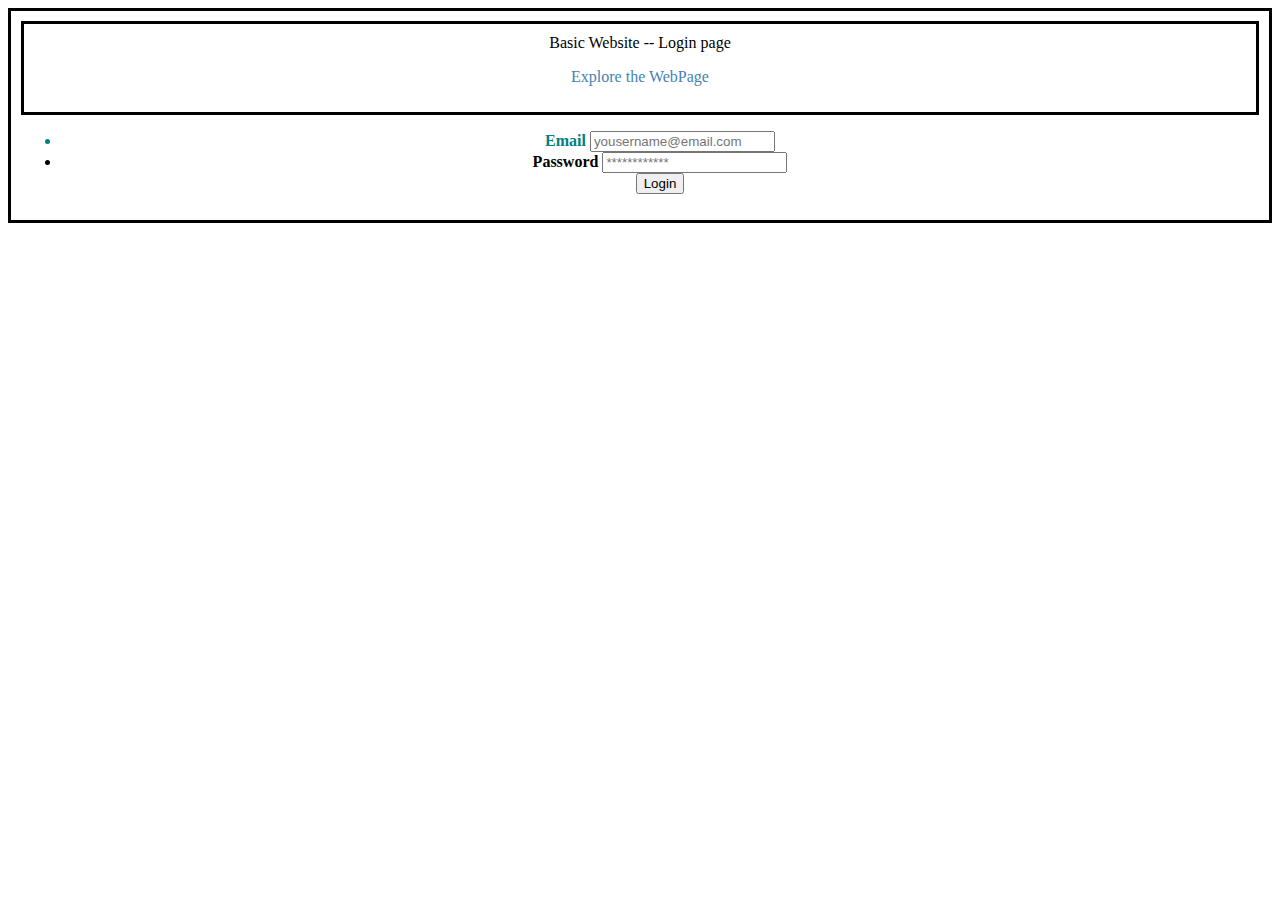
==== index.html @ 74acf4e6 "Update index.html" ====
<!DOCTYPE >
<html>
<head>
    <link rel="stylesheet" href="style.css">
    <script src="script.js"></script>
    <link rel="stylesheet" href="https://cdn.jsdelivr.net/npm/bootstrap@4.5.3/dist/css/bootstrap.min.css" integrity="sha384-TX8t27EcRE3e/ihU7zmQxVncDAy5uIKz4rEkgIXeMed4M0jlfIDPvg6uqKI2xXr2" crossorigin="anonymous">

</head>
<body>
    
    <title>Ecommerce</title>
    <div class="container d-flex flex-row justify-content-center m-2" ">
        <div class="container d-flex flex-column justify-content-center  col-6 " style="background-image:url('https://wallpapers.com/images/hd/code-letters-screen-blur-colorful-lettering-words-u41p6qb0do0rab18.webp');>
           <h1 class="main-header" style="color:Teal;">Basic Website -- Login page</h1>
           <p style="color: steelblue;">Explore the WebPage</p>
        </div>
        <div>
            <div class="input-container d-flex flex-column justify-content-center p-3 ml-5 mr-5 text-center col-10 shadow">
                <form onsubmit="login(this)">
                <ul>
                    <div class="p-3 m-2">
                    <li style="font-weight: bold; color:Teal;">Email
                        <input type="email" placeholder="yousername@email.com" id="InputElement">
                    </li>
                    </div>
                    <div class="m-2 p-3">
                    <li style="font-weight: bold;">Password
                        <input type="password" placeholder="************">
                    </li>
                    </div>
                    <div class="m-3 d-flex flex-row justify-content-center">
                    
                        <button class="btn btn-info" type="submit" onclick="LoginPageLoad()">Login</button>
                        
                    </div>
                    <div class="icon-cont d-flex flex-row m-4 text-center">
                        <i class="bi bi-badge-cc"></i>

                    </div>

                </ul>
                </form>
            </div>
        </div>
        
    </div>
</body>
</html>
---- style.css ----
import url("https://fonts.googleapis.com/css2?family=Bree+Serif&family=Caveat:wght@400;700&family=Lobster&family=Monoton&family=Open+Sans:ital,wght@0,400;0,700;1,400;1,700&family=Playfair+Display+SC:ital,wght@0,400;0,700;1,700&family=Playfair+Display:ital,wght@0,400;0,700;1,700&family=Roboto:ital,wght@0,400;0,700;1,400;1,700&family=Source+Sans+Pro:ital,wght@0,400;0,700;1,700&family=Work+Sans:ital,wght@0,400;0,700;1,700&display=swap");

.season-image {
    width:25%;
    height:30vh;
}

#medImg {
    height: ;
}

.button {
    color: white;
    background-color: #cbd2d9;
    font-family: "Roboto";
    font-size: 14px;
    width: 80px;
    height: 32px;
    border-width: 0;
    border-radius: 8px;
    margin-left: 10px;
    margin-right: 10px;
}

.spring-button {
    background-color: #3a7333;
}

.summer-button {
    background-color: #e0bb00;
}

.autumn-button {
    background-color: #b04400;
}

.winter-button {
    background-color: #0f7cb6;
}




.container{
    text-align: center;
    background-size: cover;
    padding: 10px;
    border: 3px;
    border-style: solid;
}
.main-header{
    color:black;
    text-align: center;
    font-family: roboto;
    font-size: 15px;
}
.icon-cont{
    background-color: grey;


}
.button-container{
    background-color:grey;
}

.button-maker-bg-container {
    background-image: linear-gradient(to right, #09203f, #537895);
}

.button-maker-heading {
    color: #ffffff;
    font-family: "Roboto";
    font-size: 32px;
    font-weight: 500;
}

.button-maker-container {
    border-radius: 10px;
}

.input-label {
    color: #7b8794;
    font-family: "Roboto";
    font-size: 12px;
    font-weight: bold;
    margin-top: 12px;
    margin-bottom: 6px;
}

.user-input {
    width: 100%;
    height: 40px;
    border-style: solid;
    border-width: 1px;
    border-color: #cbd2d9;
    border-radius: 4px;
    padding-left: 12px;
}

.custom-button {
    font-family: "Roboto";
} 

.nav-header {
    color: red;
    font-family: Roboto;
    font-size: 20px;
    font-weight: bold;
}

.nav-link{
     font-wieght:bold;
}

.header {
    color: blue;
    font-family: Roboto;
    font-size: 20px;
    font-weight: bold;
}

.nav-image {
    height: 60px;
}
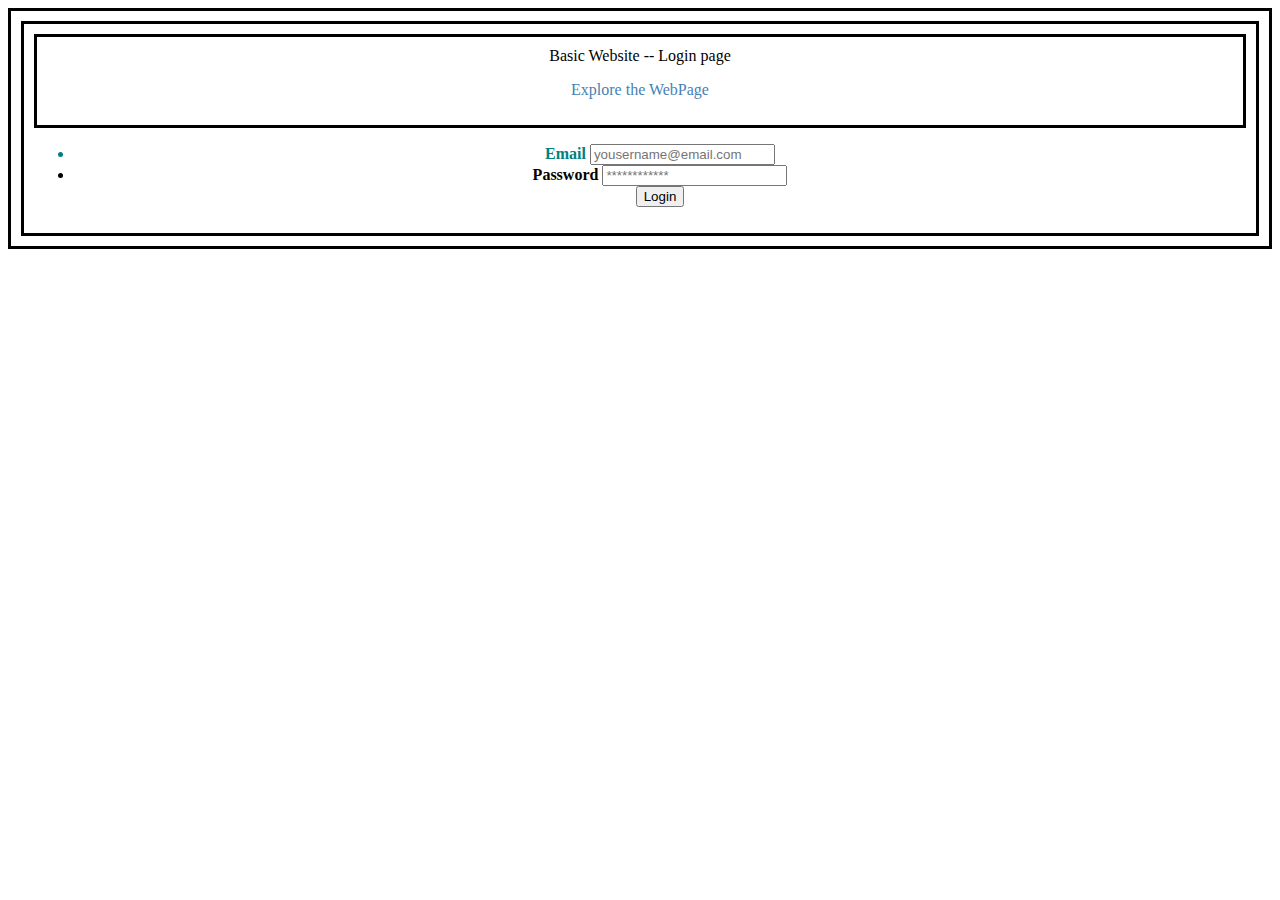
==== commit ff97cd86: "Update index.html" ====
--- a/index.html
+++ b/index.html
@@ -9,9 +9,10 @@
 <body>
     
     <title>Ecommerce</title>
+<div class="container d-flex flex-column justify-content-center m-2 bg-info m-3" style="background-image:url('https://c8.alamy.com/comp/E0YEPY/code-of-javascript-language-on-white-background-E0YEPY.jpg');">
     <div class="container d-flex flex-row justify-content-center m-2" ">
         <div class="container d-flex flex-column justify-content-center  col-6 " style="background-image:url('https://wallpapers.com/images/hd/code-letters-screen-blur-colorful-lettering-words-u41p6qb0do0rab18.webp');>
-           <h1 class="main-header" style="color:Teal;">Basic Website -- Login page</h1>
+           <h1 class="main-header" style="color:black;">Basic Website -- Login page</h1>
            <p style="color: steelblue;">Explore the WebPage</p>
         </div>
         <div>
@@ -44,5 +45,6 @@
         </div>
         
     </div>
+</div>
 </body>
 </html>
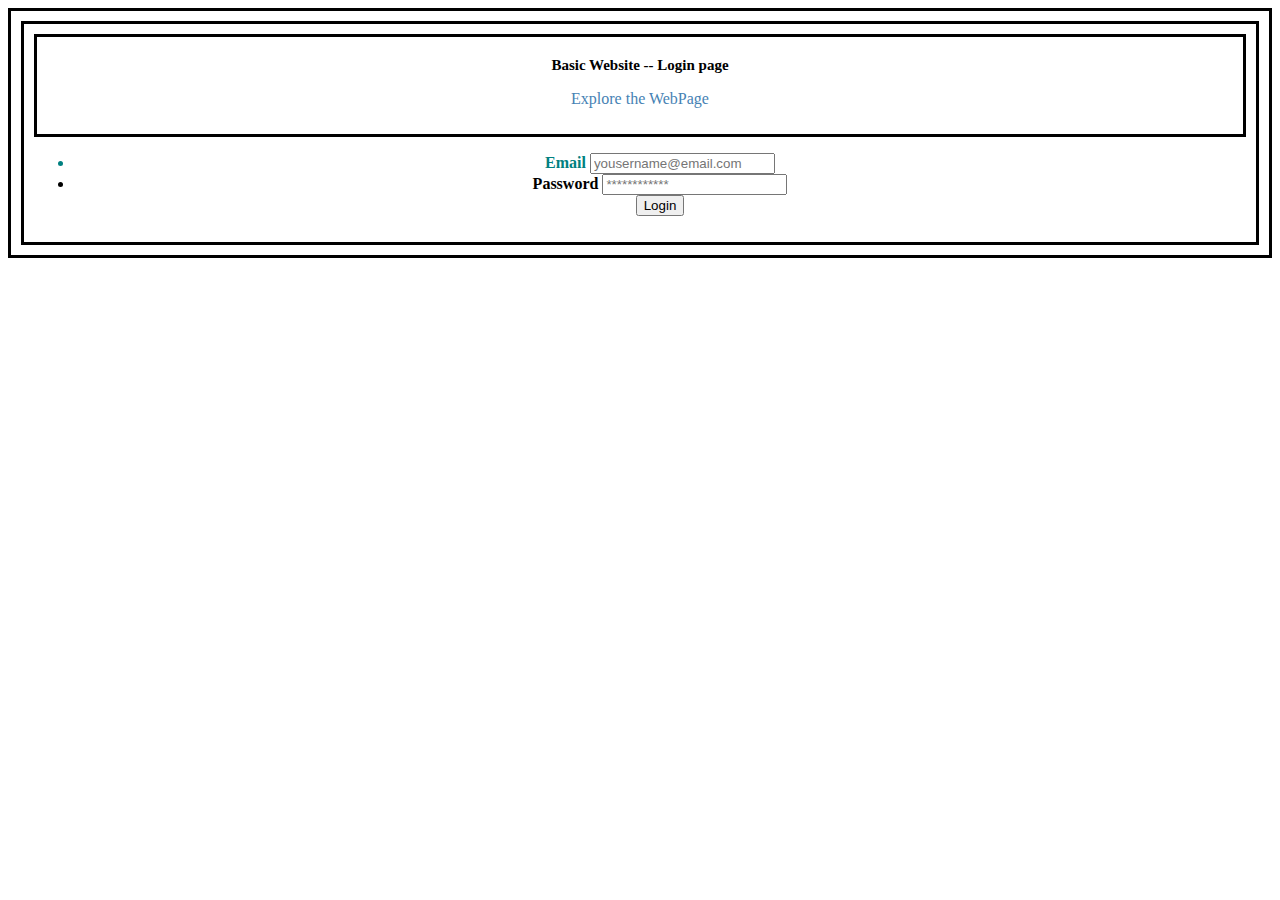
==== commit 9838d2ff: "Update index.html" ====
--- a/index.html
+++ b/index.html
@@ -7,11 +7,11 @@
 
 </head>
 <body>
-    
+    <div class="container d-flex flex-row justify-content-center m-2 bg-info m-3" style="background-image:url('https://c8.alamy.com/comp/E0YEPY/code-of-javascript-language-on-white-background-E0YEPY.jpg');">
     <title>Ecommerce</title>
-<div class="container d-flex flex-column justify-content-center m-2 bg-info m-3" style="background-image:url('https://c8.alamy.com/comp/E0YEPY/code-of-javascript-language-on-white-background-E0YEPY.jpg');">
+
     <div class="container d-flex flex-row justify-content-center m-2" ">
-        <div class="container d-flex flex-column justify-content-center  col-6 " style="background-image:url('https://wallpapers.com/images/hd/code-letters-screen-blur-colorful-lettering-words-u41p6qb0do0rab18.webp');>
+        <div class="container d-flex flex-column justify-content-center  col-6 " >
            <h1 class="main-header" style="color:black;">Basic Website -- Login page</h1>
            <p style="color: steelblue;">Explore the WebPage</p>
         </div>
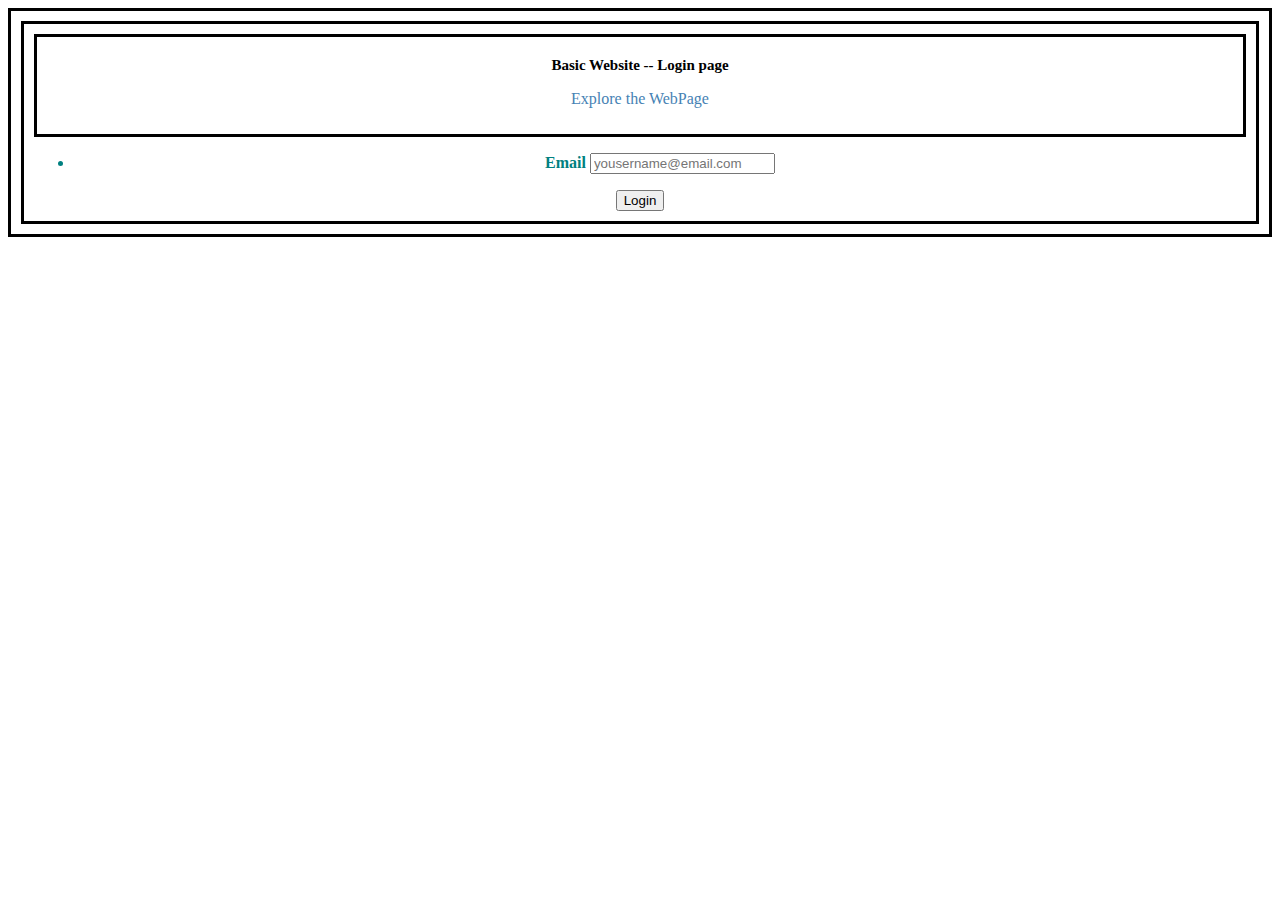
==== commit ef861100: "Update index.html" ====
--- a/index.html
+++ b/index.html
@@ -7,27 +7,24 @@
 
 </head>
 <body>
-    <div class="container d-flex flex-row justify-content-center m-2 bg-info m-3" style="background-image:url('https://c8.alamy.com/comp/E0YEPY/code-of-javascript-language-on-white-background-E0YEPY.jpg');">
+    <div class="container d-flex flex-row justify-content-center m-2 bg-info m-3" style="background-image:url('https://c8.alamy.com/comp/E0YEPY/code-of-javascript-language-on-white-background-E0YEPY.jpg'); bo">
     <title>Ecommerce</title>
 
-    <div class="container d-flex flex-row justify-content-center m-2" ">
+    <div class="container d-flex flex-row justify-content-center m-2 bg-white">
         <div class="container d-flex flex-column justify-content-center  col-6 " >
            <h1 class="main-header" style="color:black;">Basic Website -- Login page</h1>
            <p style="color: steelblue;">Explore the WebPage</p>
         </div>
         <div>
-            <div class="input-container d-flex flex-column justify-content-center p-3 ml-5 mr-5 text-center col-10 shadow">
+            <div class="input-container d-flex flex-column justify-content-center p-3 ml-5 mr-5 text-center col-10 shadow b-dark">
                 <form onsubmit="login(this)">
                 <ul>
-                    <div class="p-3 m-2">
+                    <div class="p-3 m-2 p-3">
                     <li style="font-weight: bold; color:Teal;">Email
                         <input type="email" placeholder="yousername@email.com" id="InputElement">
                     </li>
                     </div>
-                    <div class="m-2 p-3">
-                    <li style="font-weight: bold;">Password
-                        <input type="password" placeholder="************">
-                    </li>
+        
                     </div>
                     <div class="m-3 d-flex flex-row justify-content-center">
                     
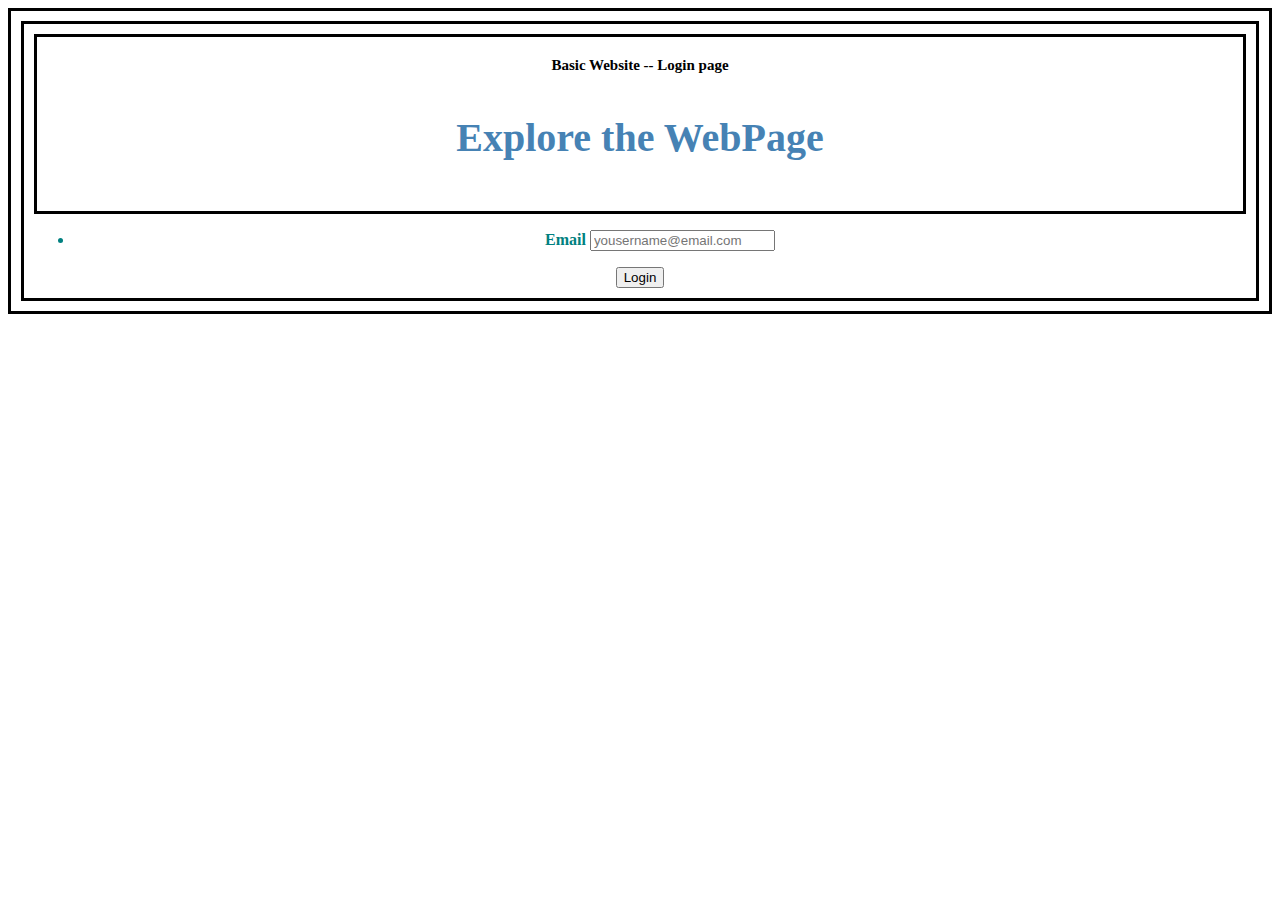
==== commit 5d4973fa: "Update index.html" ====
--- a/index.html
+++ b/index.html
@@ -7,16 +7,16 @@
 
 </head>
 <body>
-    <div class="container d-flex flex-row justify-content-center m-2 bg-info m-3" style="background-image:url('https://c8.alamy.com/comp/E0YEPY/code-of-javascript-language-on-white-background-E0YEPY.jpg'); bo">
+    <div class="container d-flex flex-row justify-content-center m-2 bg-info m-3 ml-3" style="background-image:url('https://c8.alamy.com/comp/E0YEPY/code-of-javascript-language-on-white-background-E0YEPY.jpg'); bo">
     <title>Ecommerce</title>
 
-    <div class="container d-flex flex-row justify-content-center m-2 bg-white">
+    <div class="container d-flex justify-content-center m-2">
         <div class="container d-flex flex-column justify-content-center  col-6 " >
-           <h1 class="main-header" style="color:black;">Basic Website -- Login page</h1>
-           <p style="color: steelblue;">Explore the WebPage</p>
+           <h1 class="main-header bg-white" style="color:black;">Basic Website -- Login page</h1>
+           <p style="color: steelblue; font-weight:bold; font-size:40px;">Explore the WebPage</p>
         </div>
         <div>
-            <div class="input-container d-flex flex-column justify-content-center p-3 ml-5 mr-5 text-center col-10 shadow b-dark">
+            <div class="input-container d-flex flex-column justify-content-center p-3 ml-5 mr-5 text-center col-10 shadow bg-dark">
                 <form onsubmit="login(this)">
                 <ul>
                     <div class="p-3 m-2 p-3">
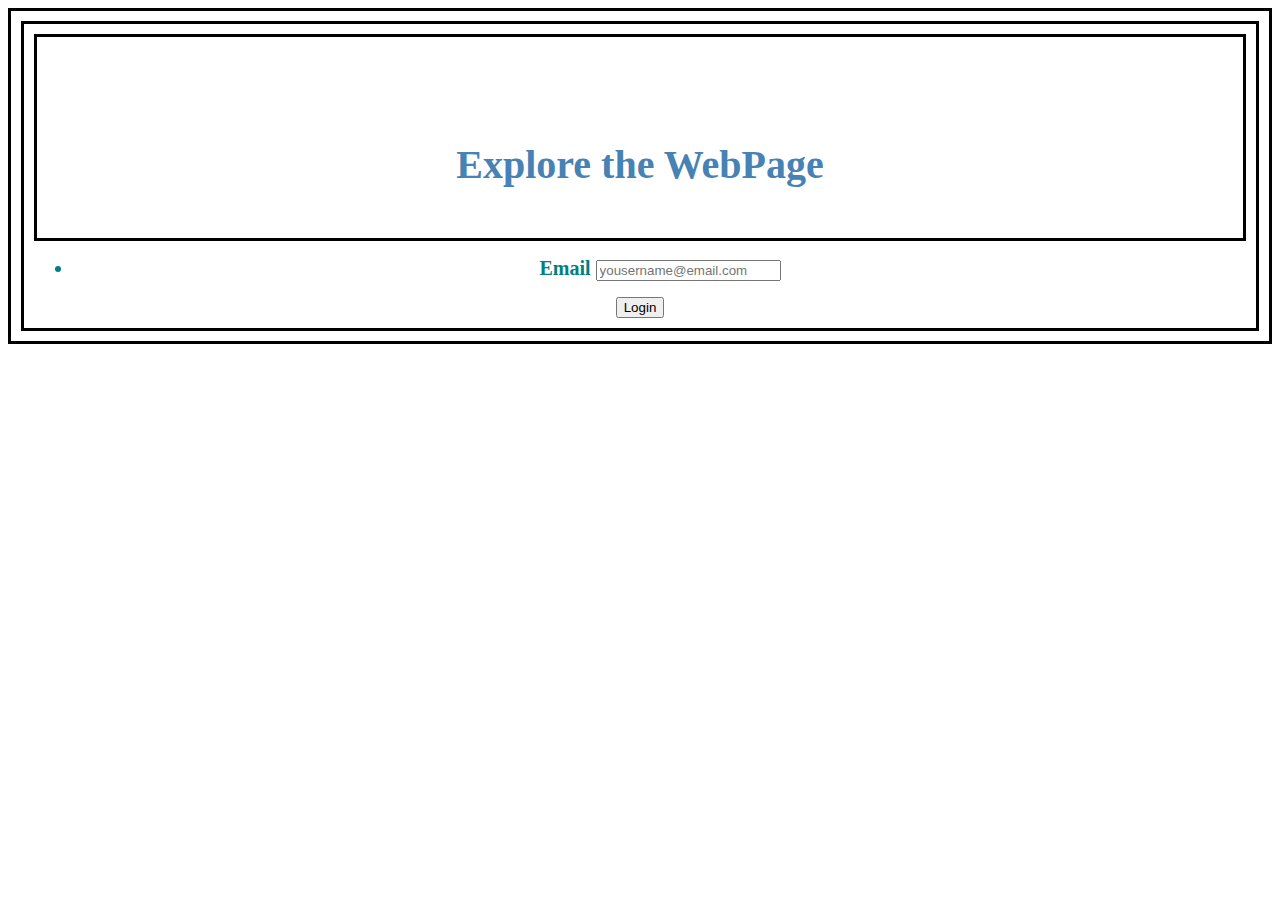
==== commit 74948cd6: "Update index.html" ====
--- a/index.html
+++ b/index.html
@@ -11,16 +11,16 @@
     <title>Ecommerce</title>
 
     <div class="container d-flex justify-content-center m-2">
-        <div class="container d-flex flex-column justify-content-center  col-6 " >
-           <h1 class="main-header bg-white" style="color:black;">Basic Website -- Login page</h1>
+        <div class="container d-flex flex-column justify-content-center  col-6 bg-dark" >
+           <h1 class="main-header bg-white" style="color:white; font-weight:bold; font-size:30px;">Basic Website -- Login page</h1>
            <p style="color: steelblue; font-weight:bold; font-size:40px;">Explore the WebPage</p>
         </div>
         <div>
             <div class="input-container d-flex flex-column justify-content-center p-3 ml-5 mr-5 text-center col-10 shadow bg-dark">
                 <form onsubmit="login(this)">
                 <ul>
-                    <div class="p-3 m-2 p-3">
-                    <li style="font-weight: bold; color:Teal;">Email
+                    <div class="p-3 m-2 p-3 pr-3">
+                    <li style="font-weight: bold; color:Teal; font-size:20px;">Email
                         <input type="email" placeholder="yousername@email.com" id="InputElement">
                     </li>
                     </div>
